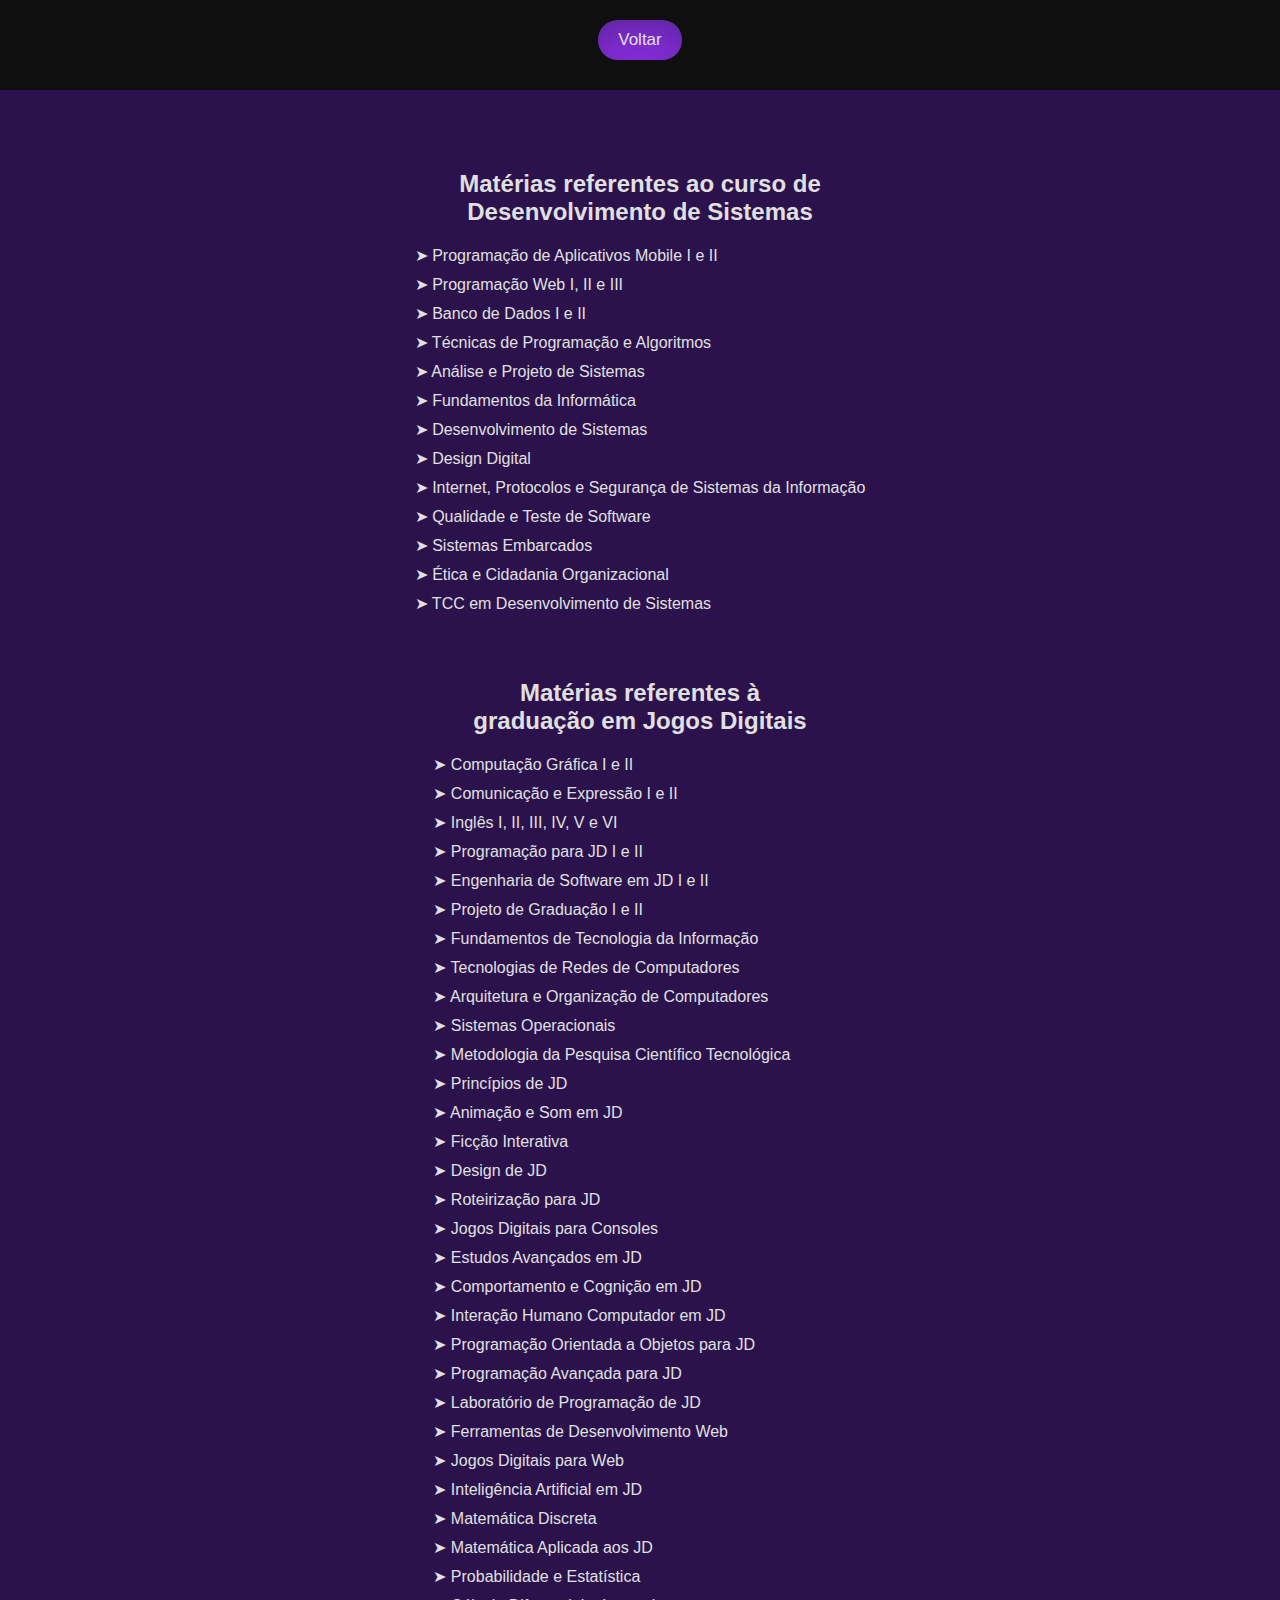
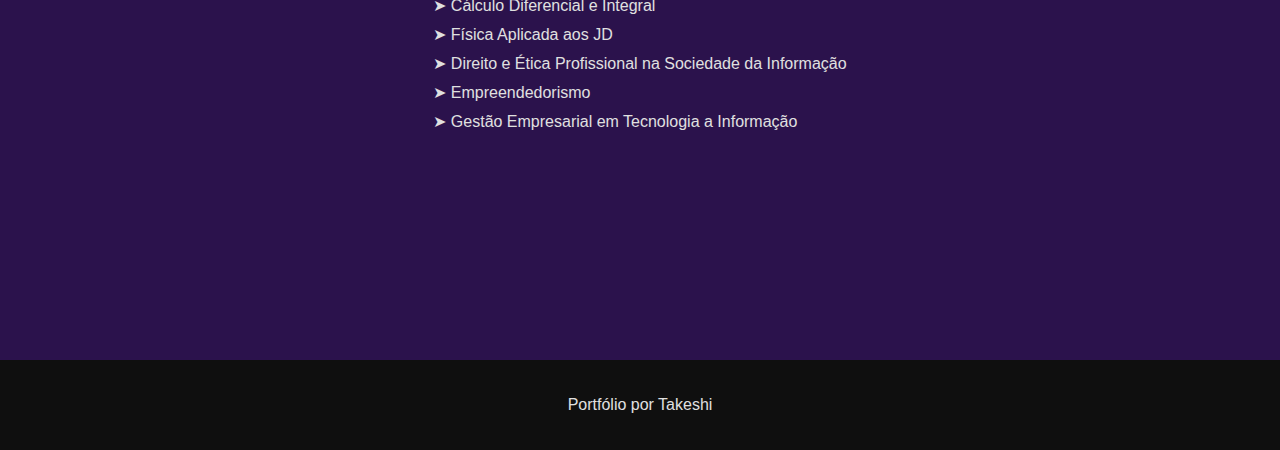
==== materiasetec.html @ cb47a15a "Add files via upload" ====
<!DOCTYPE html>
<html lang="en">
<head>
    <meta charset="UTF-8">
    <meta name="viewport" content="width=device-width, initial-scale=1.0">
    <title>Portfólio - Takeshi</title>
    <link rel="stylesheet" href="style.css">
</head>
<body>
    <header>
        <nav>
            <ul>
                <li><a href="index.html"><button class="button">Voltar</button></a></li>
            </ul>
        </nav>

        <style>
    
            .container {
                text-align: center; 
            }
    
            ul {
                list-style-type: none;
                padding: 0;
                margin: 0;
                display: inline-block; 
            }
    
            li {
                text-align: justify;
                margin-bottom: 10px;
            }
    
            .list-item {
                display: inline;
            }

            .etec-fatec{
                background-color: #2B124C;
                height: 1750px;
            }


        </style>
    </header>

    <section class="etec-fatec">
        <h2>Matérias referentes ao curso de <br> Desenvolvimento de Sistemas</h2>
        <div class="container">
            <ul>
                <li><p class="list-item">➤ Programação de Aplicativos Mobile I e II</p></li>
                <li><p class="list-item">➤ Programação Web I, II e III</p></li>
                <li><p class="list-item">➤ Banco de Dados I e II</p></li>
                <li><p class="list-item">➤ Técnicas de Programação e Algoritmos</p></li>
                <li><p class="list-item">➤ Análise e Projeto de Sistemas</p></li>
                <li><p class="list-item">➤ Fundamentos da Informática</p></li>
                <li><p class="list-item">➤ Desenvolvimento de Sistemas</p></li>
                <li><p class="list-item">➤ Design Digital</p></li>
                <li><p class="list-item">➤ Internet, Protocolos e Segurança de Sistemas da Informação</p></li>
                <li><p class="list-item">➤ Qualidade e Teste de Software</p></li>
                <li><p class="list-item">➤ Sistemas Embarcados</p></li>
                <li><p class="list-item">➤ Ética e Cidadania Organizacional</p></li>
                <li><p class="list-item">➤ TCC em Desenvolvimento de Sistemas</p></li>
            </ul>
        </div>

        <br><br>
        <h2>Matérias referentes à <br>graduação em Jogos Digitais</h2>
        <div class="container">
            <ul>
                <li><p class="list-item">➤ Computação Gráfica I e II</p></li>
                <li><p class="list-item">➤ Comunicação e Expressão I e II </p></li>
                <li><p class="list-item">➤ Inglês I, II, III, IV, V e VI</p></li>
                <li><p class="list-item">➤ Programação para JD I e II</p></li>
                <li><p class="list-item">➤ Engenharia de Software em JD I e II</p></li>
                <li><p class="list-item">➤ Projeto de Graduação I e II</p></li>

                <li><p class="list-item">➤ Fundamentos de Tecnologia da Informação</p></li>
                <li><p class="list-item">➤ Tecnologias de Redes de Computadores</p></li>
                <li><p class="list-item">➤ Arquitetura e Organização de Computadores</p></li>
                <li><p class="list-item">➤ Sistemas Operacionais</p></li>

                <li><p class="list-item">➤ Metodologia da Pesquisa Científico Tecnológica</p></li>
                <li><p class="list-item">➤ Princípios de JD</p></li>
                <li><p class="list-item">➤ Animação e Som em JD</p></li>
                <li><p class="list-item">➤ Ficção Interativa</p></li>
                <li><p class="list-item">➤ Design de JD</p></li>
                <li><p class="list-item">➤ Roteirização para JD</p></li>
                <li><p class="list-item">➤ Jogos Digitais para Consoles</p></li>
                <li><p class="list-item">➤ Estudos Avançados em JD</p></li>
                <li><p class="list-item">➤ Comportamento e Cognição em JD</p></li>
                <li><p class="list-item">➤ Interação Humano Computador em JD</p></li>

                <li><p class="list-item">➤ Programação Orientada a Objetos para JD</p></li>
                <li><p class="list-item">➤ Programação Avançada para JD</p></li>
                <li><p class="list-item">➤ Laboratório de Programação de JD</p></li>
                <li><p class="list-item">➤ Ferramentas de Desenvolvimento Web</p></li>
                <li><p class="list-item">➤ Jogos Digitais para Web</p></li>
                <li><p class="list-item">➤ Inteligência Artificial em JD</p></li>

                <li><p class="list-item">➤ Matemática Discreta</p></li>
                <li><p class="list-item">➤ Matemática Aplicada aos JD</p></li>
                <li><p class="list-item">➤ Probabilidade e Estatística</p></li>
                <li><p class="list-item">➤ Cálculo Diferencial e Integral</p></li>
                <li><p class="list-item">➤ Física Aplicada aos JD</p></li>

                <li><p class="list-item">➤ Direito e Ética Profissional na Sociedade da Informação</p></li>
                <li><p class="list-item">➤ Empreendedorismo</p></li>
                <li><p class="list-item">➤ Gestão Empresarial em Tecnologia a Informação</p></li>
            </ul>
        </div>
    </section>
    <footer>
        <p>Portfólio por Takeshi</p>
    </footer>

</body>
</html>
---- style.css ----
body {
    font-family: 'Arial', sans-serif;
    margin: 0;
    padding: 0;
    background-color: #1c1c1c;
    color: #e0e0e0;
}

header {
    background-color: #0f0f0f;
    padding: 20px;
    text-align: center;
}

section {
    padding: 60px 20px;
    text-align: center;
}

.intro {
    background-color: #0f0f0f;
}

.about {
    background-color: #2B124C;
    padding: 60px 20px;
    display: flex;
    flex-wrap: wrap; /* Permite que as seções quebrem para a próxima linha em telas menores */
    justify-content: center; /* Centraliza as seções */
    gap: 40px; /* Espaçamento entre as seções */
}

.skills {
    background-color: #0f0f0f;
}

.learning {
    background-color: #2B124C;
}

.projects {
    background-color: #2B124C;
}

.project-image {
    width: 250px;
    box-shadow: rgba(0, 0, 0, 0.56) 0px 22px 70px 4px;
}

.project-txt {
    width: 450px;
    text-align: justify;
}

.certificados {
    background-color: #2B124C;
}

nav {
    display: flex;
    justify-content: center;
    align-items: center;
    position: relative;
}

.nav-list {
    display: flex;
    list-style-type: none;
    margin: 0;
    padding: 0;
}

.nav-list li {
    margin: 0 15px;
}

.nav-list li a {
    color: #e0e0e0;
    text-decoration: none;
    font-weight: bold;
}

.nav-list li a:hover {
    color: #8a2be2;
}

.menu-toggle {
    display: none;
    position: absolute;
    right: 20px;
    top: 20px;
    cursor: pointer;
    font-size: 28px;
    color: #e0e0e0;
}

@media (max-width: 768px) {
    .nav-list {
        display: none;
        flex-direction: column;
        width: 100%;
        position: absolute;
        top: 60px;
        left: 0;
        background-color: #0f0f0f;
        text-align: center;
    }

    .nav-list li {
        margin: 15px 0;
    }

    .nav-list li a {
        color: #fff;
    }

    .menu-toggle {
        display: block;
    }

    .nav-list.active {
        display: flex;
    }
}

.intro-content {
    display: flex;
    justify-content: center;
    align-items: flex-start;
    gap: 40px;
    max-width: 1200px;
    margin: 0 auto;
    padding: 20px;
}

.profile-photo {
    width: 350px;
    height: 350px;
    border-radius: 25%;
    object-fit: cover;
    margin-top: -30px;
    box-shadow: rgba(0, 0, 0, 0.56) 0px 22px 70px 4px;
}

.title-prof {
    text-align: left;
    max-width: 400px;
}

.title-prof h5 {
    font-size: 40px;
    margin: 0;
}

.title-prof h4 {
    font-size: 30px;
    margin: 10px 0;
}

.social-links {
    margin-top: 20px;
}

.social-links a {
    color: #e0e0e0;
    font-size: 30px;
    margin: 0 10px;
    text-decoration: none;
    transition: color 0.3s ease;
}

.social-links a:hover {
    color: #8a2be2;
}

.about-me-class, .education-class {
    max-width: 400px;
    width: 100%; /* Ocupa 100% da largura disponível */
    text-align: left;
}

.about-me-class h2, .education-class h2 {
    font-size: 36px;
    margin-bottom: 20px;
}

.about-me-class p, .education-class p {
    font-size: 17px;
    line-height: 1.6;
}

.education-class h3 {
    font-size: 24px;
    margin: 10px 0;
}

.education-class button {
    margin-top: 20px;
}

.skills-container {
    display: flex;
    justify-content: center;
    flex-wrap: wrap;
    gap: 20px;
    max-width: 900px;
    margin: 0 auto;
}

.skill-item {
    background-color: #333;
    padding: 20px;
    border-radius: 30px;
    box-shadow: 0 4px 8px rgba(0, 0, 0, 0.5);
    width: 120px;
    height: 80px;
    text-align: center;
    transition: transform 0.3s ease;
}

.skill-item:hover {
    transform: translateY(-10px);
}

.skill-item img {
    width: 40px;
    height: 40px;
}

.skill-item h6 {
    font-size: 17px;
    margin-top: 10px;
}

.projects-container {
    display: flex;
    justify-content: center;
    gap: 40px;
    max-width: 1200px;
    margin: 0 auto;
}

.projects-container2 {
    display: flex;
    justify-content: center;
    gap: 40px;
    max-width: 1200px;
    margin: 0 auto;
    line-height: 1.6;
}

.project-item {
    max-width: 300px;
    text-align: left;
}

.project-item h4 {
    font-size: 24px;
    margin: 10px 0;
}

.project-item p {
    font-size: 17px;
    line-height: 1.6;
}

.project-item button {
    margin-top: 20px;
}

.img-proj {
    box-shadow: rgba(0, 0, 0, 0.56) 0px 22px 70px 4px;
}

.button, .button2 {
    background-color: #8a2be2;
    border: none;
    border-radius: 40px;
    color: #e0e0e0;
    padding: 10px 20px;
    cursor: pointer;
    font-family: 'Nunito', sans-serif;
    font-size: 17px;
    box-shadow: rgba(50, 50, 93, 0.25) 0px 30px 60px -12px inset, rgba(0, 0, 0, 0.3) 0px 18px 36px -18px inset;
    transition: background-color 0.3s ease;
}

.button:hover, .button2:hover {
    background-color: #000000;
}

footer {
    background-color: #0f0f0f;
    padding: 20px;
    text-align: center;
    color: #e0e0e0;
}

@media (max-width: 768px) {
    .intro-content {
        flex-direction: column;
        align-items: center;
        text-align: center;
    }

    .profile-photo {
        width: 250px;
        height: 250px;
        margin-top: 0;
    }

    .title-prof {
        text-align: center;
    }

    .about-me-class, .education-class {
        text-align: center; /* Centraliza o texto em dispositivos móveis */
    }

    .skills-container, .projects-container {
        flex-direction: column;
        align-items: center;
    }

    .project-item {
        text-align: center;
    }
}
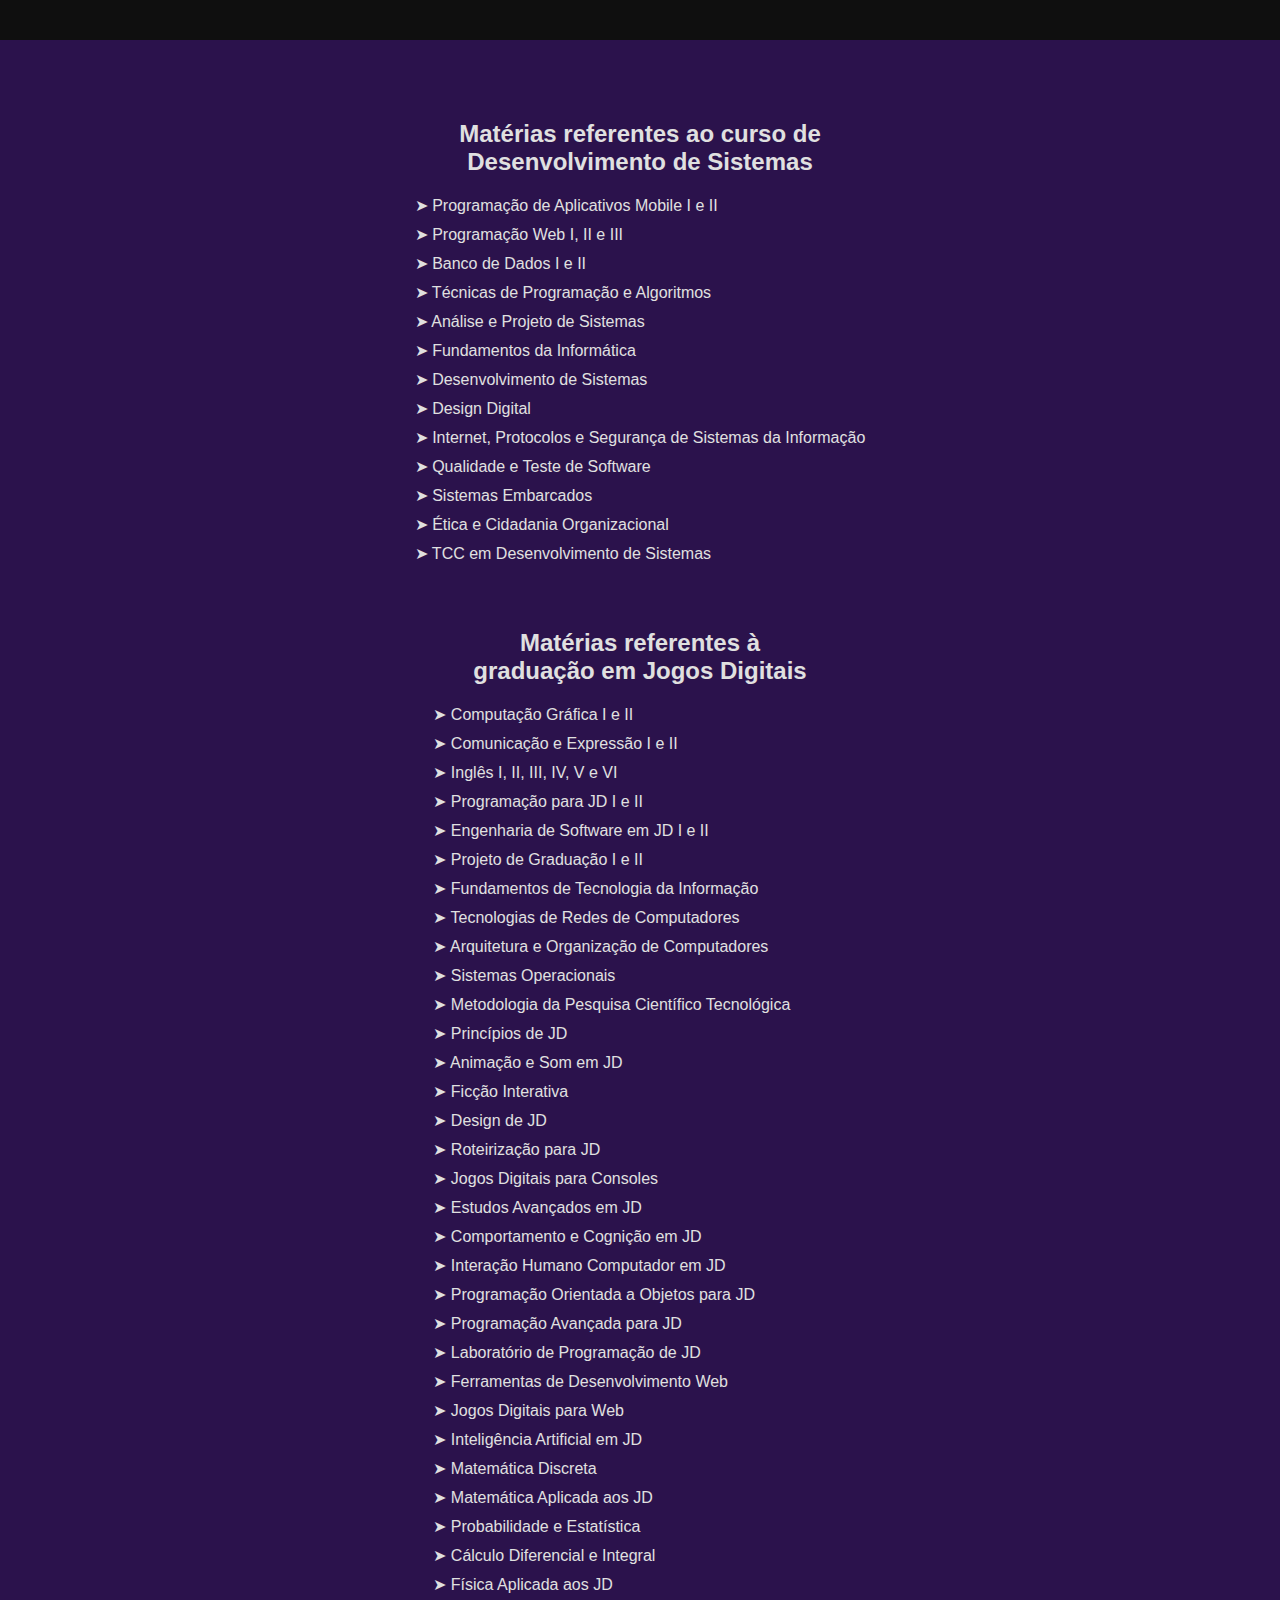
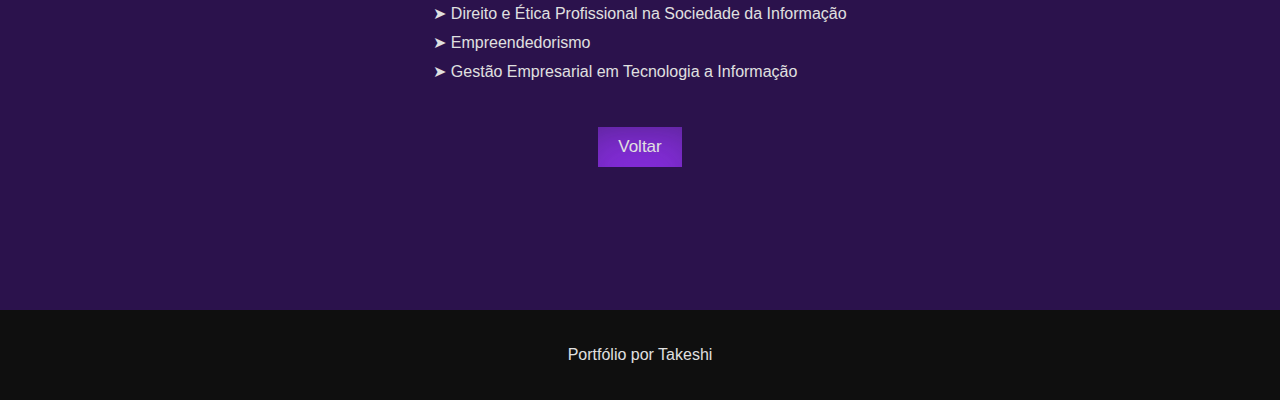
==== commit 6fc13611: "Update materiasetec.html" ====
--- a/materiasetec.html
+++ b/materiasetec.html
@@ -8,11 +8,6 @@
 </head>
 <body>
     <header>
-        <nav>
-            <ul>
-                <li><a href="index.html"><button class="button">Voltar</button></a></li>
-            </ul>
-        </nav>
 
         <style>
     
@@ -108,7 +103,8 @@
                 <li><p class="list-item">➤ Direito e Ética Profissional na Sociedade da Informação</p></li>
                 <li><p class="list-item">➤ Empreendedorismo</p></li>
                 <li><p class="list-item">➤ Gestão Empresarial em Tecnologia a Informação</p></li>
-            </ul>
+            </ul><br><br><br>
+            <a href="index.html"><button class="button">Voltar</button></a>
         </div>
     </section>
     <footer>
@@ -116,4 +112,4 @@
     </footer>
 
 </body>
-</html>+</html>
--- a/style.css
+++ b/style.css
@@ -25,34 +25,16 @@
     background-color: #2B124C;
     padding: 60px 20px;
     display: flex;
-    flex-wrap: wrap; /* Permite que as seções quebrem para a próxima linha em telas menores */
-    justify-content: center; /* Centraliza as seções */
-    gap: 40px; /* Espaçamento entre as seções */
+    flex-wrap: wrap;
+    justify-content: center;
+    gap: 40px;
 }
 
 .skills {
     background-color: #0f0f0f;
 }
 
-.learning {
-    background-color: #2B124C;
-}
-
 .projects {
-    background-color: #2B124C;
-}
-
-.project-image {
-    width: 250px;
-    box-shadow: rgba(0, 0, 0, 0.56) 0px 22px 70px 4px;
-}
-
-.project-txt {
-    width: 450px;
-    text-align: justify;
-}
-
-.certificados {
     background-color: #2B124C;
 }
 
@@ -126,7 +108,7 @@
 .intro-content {
     display: flex;
     justify-content: center;
-    align-items: flex-start;
+    align-items: center; 
     gap: 40px;
     max-width: 1200px;
     margin: 0 auto;
@@ -134,17 +116,15 @@
 }
 
 .profile-photo {
-    width: 350px;
-    height: 350px;
-    border-radius: 25%;
+    width: 200px; 
+    height: 200px;
+    border-radius: 0; 
     object-fit: cover;
-    margin-top: -30px;
     box-shadow: rgba(0, 0, 0, 0.56) 0px 22px 70px 4px;
 }
 
 .title-prof {
     text-align: left;
-    max-width: 400px;
 }
 
 .title-prof h5 {
@@ -175,8 +155,8 @@
 
 .about-me-class, .education-class {
     max-width: 400px;
-    width: 100%; /* Ocupa 100% da largura disponível */
-    text-align: left;
+    width: 100%;
+    text-align: justify; 
 }
 
 .about-me-class h2, .education-class h2 {
@@ -188,6 +168,9 @@
     font-size: 17px;
     line-height: 1.6;
 }
+
+
+
 
 .education-class h3 {
     font-size: 24px;
@@ -209,32 +192,29 @@
 
 .skill-item {
     background-color: #333;
-    padding: 20px;
-    border-radius: 30px;
+    padding: 15px; 
+    border-radius: 0; 
     box-shadow: 0 4px 8px rgba(0, 0, 0, 0.5);
-    width: 120px;
-    height: 80px;
+    width: 100px; 
+    height: 80px; 
     text-align: center;
-    transition: transform 0.3s ease;
-}
-
-.skill-item:hover {
-    transform: translateY(-10px);
-}
+}
+
 
 .skill-item img {
-    width: 40px;
-    height: 40px;
+    width: 30px; 
+    height: 30px;
 }
 
 .skill-item h6 {
-    font-size: 17px;
+    font-size: 14px; 
     margin-top: 10px;
 }
 
 .projects-container {
     display: flex;
-    justify-content: center;
+    flex-direction: column; 
+    align-items: center; 
     gap: 40px;
     max-width: 1200px;
     margin: 0 auto;
@@ -247,11 +227,12 @@
     max-width: 1200px;
     margin: 0 auto;
     line-height: 1.6;
+    text-align: justify;
 }
 
 .project-item {
-    max-width: 300px;
-    text-align: left;
+    max-width: 100%; 
+    text-align: center; 
 }
 
 .project-item h4 {
@@ -269,13 +250,13 @@
 }
 
 .img-proj {
-    box-shadow: rgba(0, 0, 0, 0.56) 0px 22px 70px 4px;
+    box-shadow: rgba(0, 0, 0, 0.56) 0px 22px 70px 4px; 
 }
 
 .button, .button2 {
     background-color: #8a2be2;
     border: none;
-    border-radius: 40px;
+    border-radius: 0; 
     color: #e0e0e0;
     padding: 10px 20px;
     cursor: pointer;
@@ -304,9 +285,8 @@
     }
 
     .profile-photo {
-        width: 250px;
-        height: 250px;
-        margin-top: 0;
+        width: 150px; 
+        height: 150px;
     }
 
     .title-prof {
@@ -314,7 +294,7 @@
     }
 
     .about-me-class, .education-class {
-        text-align: center; /* Centraliza o texto em dispositivos móveis */
+        text-align: center; 
     }
 
     .skills-container, .projects-container {
@@ -325,4 +305,4 @@
     .project-item {
         text-align: center;
     }
-}+}
